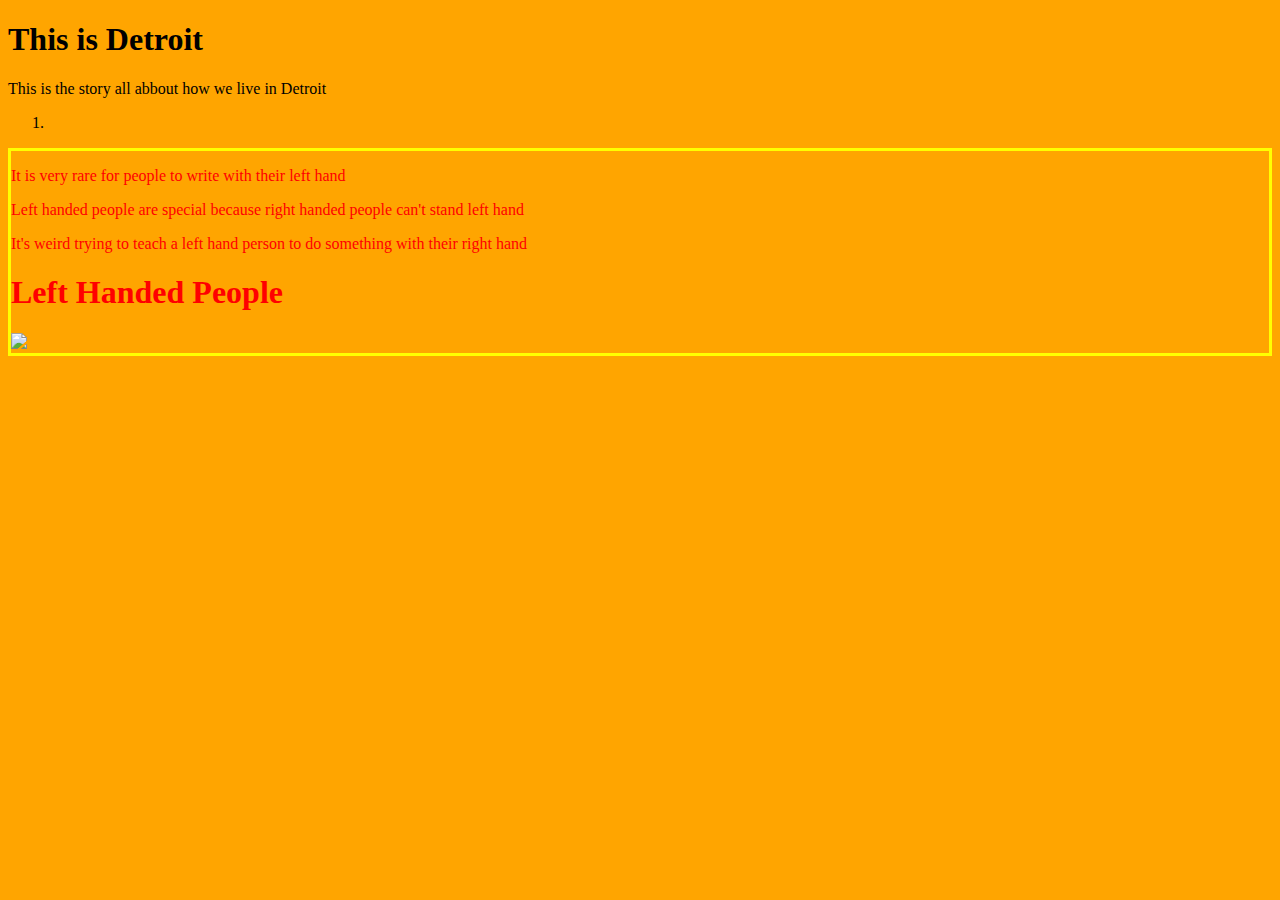
==== index.html @ 81a7b448 "added 3 div" ====
<!DOCTYPE html>
<html>
    <head>
        <title> This is Detroit</title>
        <link rel="stylesheet" href="styles.css">
        <link href="https://fonts.googleapis.com/css?family=Cookie" rel="stylesheet">
    </head>
    
    <body>
        <h1> This is Detroit</h1>
        
        <p> This is the story all abbout how we live in Detroit</p>
        <ol>
            <li> </li>
        </ol>
<div class="sub-content">
    
    <p> It is very rare for people to write with their left hand</p>
    <p> Left handed people are special because right handed people can't stand left hand</p>
    <p> It's weird trying to teach a left hand person to do something with their right hand</p>
    <h1> Left Handed People</h1>
    <img src="https://encrypted-tbn0.gstatic.com/images?q=tbn:ANd9GcQzpnl8aNFKXQG_RabUx0QSt88f7xE0oU2APtF4H8G9kIjblj3F">
    
</div>        
        
        
        
        
    </body>
    
</html>
---- styles.css ----
.sub-content{
    color: red;
    text-align: left;
    list-style-type: none;
    border: solid;
    border-color: yellow;
}
body{
    background-color: #FFA500;
}
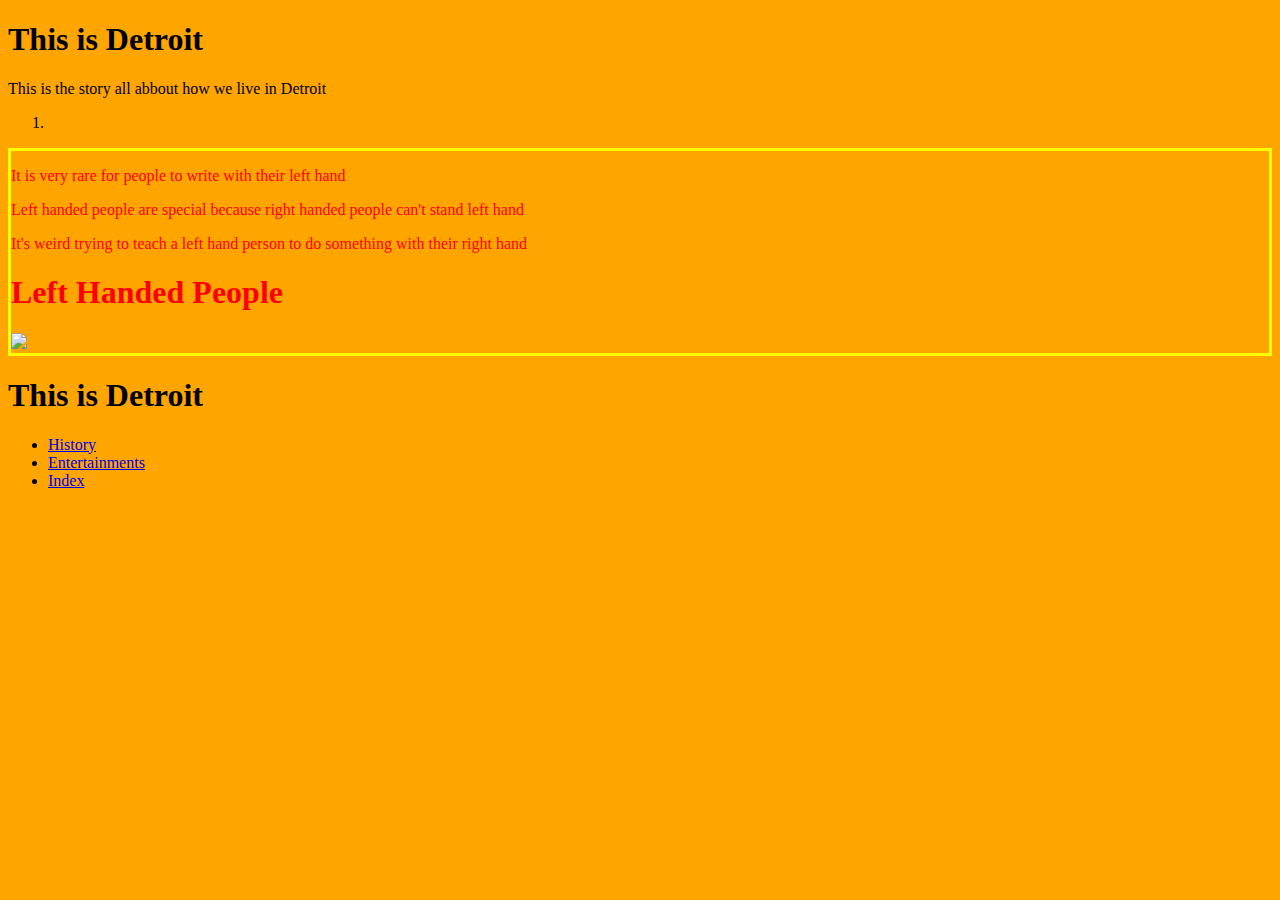
==== commit 1a5e0d8e: "Added a navbar" ====
--- a/index.html
+++ b/index.html
@@ -22,9 +22,18 @@
     <img src="https://encrypted-tbn0.gstatic.com/images?q=tbn:ANd9GcQzpnl8aNFKXQG_RabUx0QSt88f7xE0oU2APtF4H8G9kIjblj3F">
     
 </div>        
-        
-        
-        
+
+<h1> This is Detroit</h1>        
+<div class="navbar"> </div>        
+    <navbar>
+    <ul>
+        <li> <a href="history.html"> History</a> </li>
+        <li> <a href="entertainment.html"> Entertainments</a> </li>
+        <li> <a href="index.html"> Index</a> </li>
+    </ul>  
+    </navbar>
+    
+    
         
     </body>
     
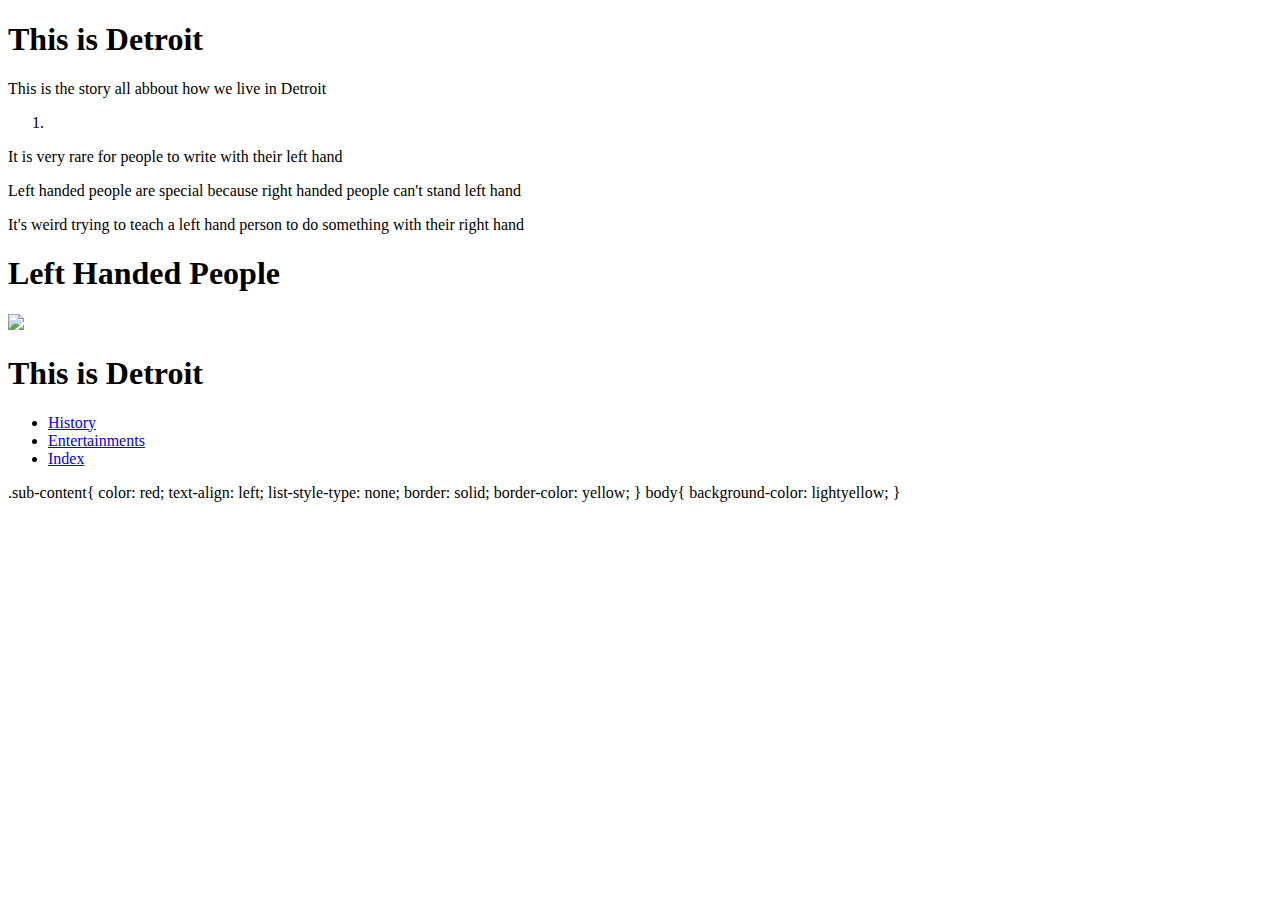
==== commit 999c13b0: "rabbits" ====
--- a/index.html
+++ b/index.html
@@ -37,4 +37,16 @@
         
     </body>
     
-</html>+</html>
+
+
+.sub-content{
+    color: red;
+    text-align: left;
+    list-style-type: none;
+    border: solid;
+    border-color: yellow;
+}
+body{
+    background-color: lightyellow;
+}